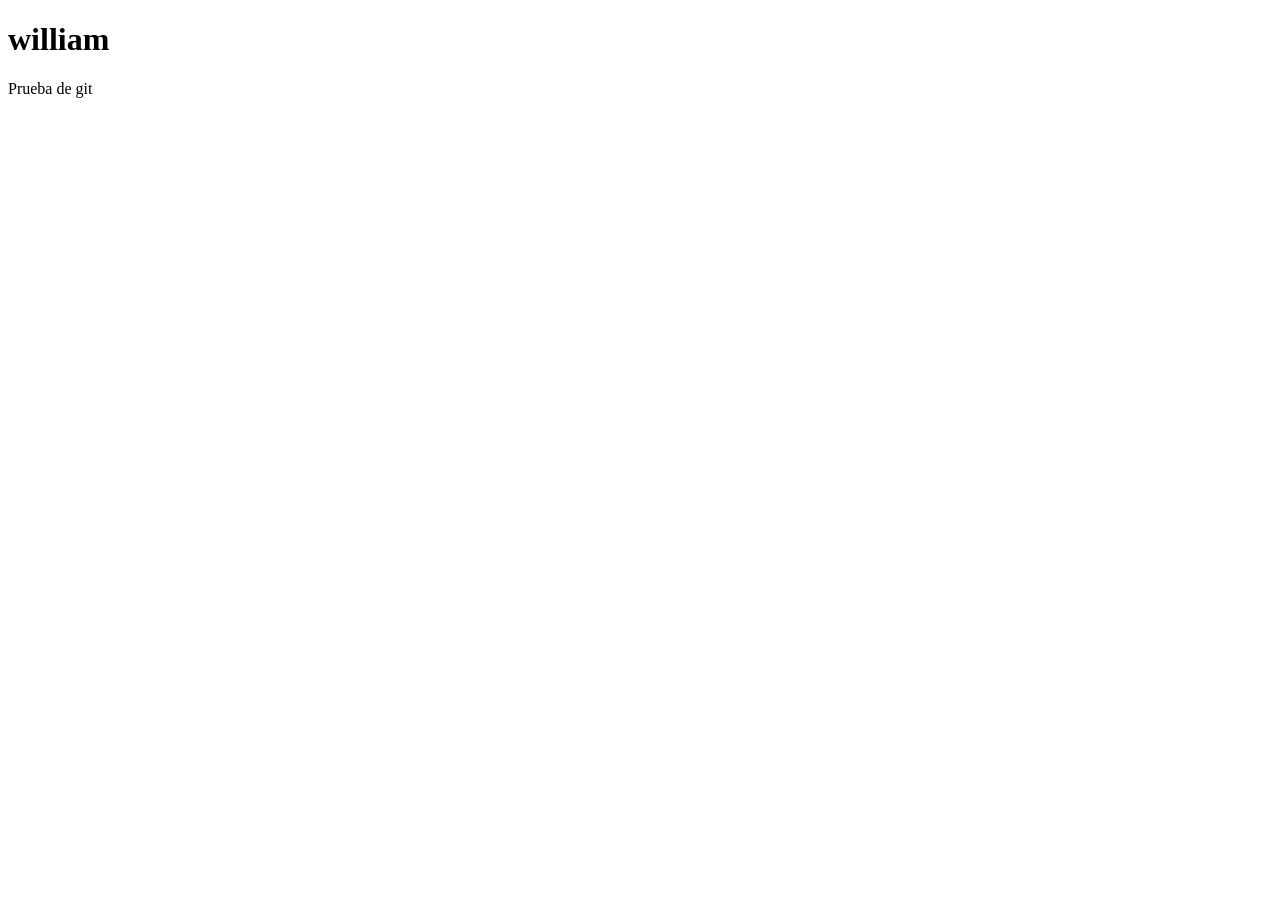
==== willy.html @ 89f87cee "prueba tuch willy.html" ====
<!DOCTYPE html>
<html lang="en">
<head>
    <meta charset="UTF-8">
    <meta name="viewport" content="width=device-width, initial-scale=1.0">
    <title>Pagina de william</title>
</head>
<body>
    
    <h1>william</h1>
    <p>Prueba de git</p>
</body>
</html>
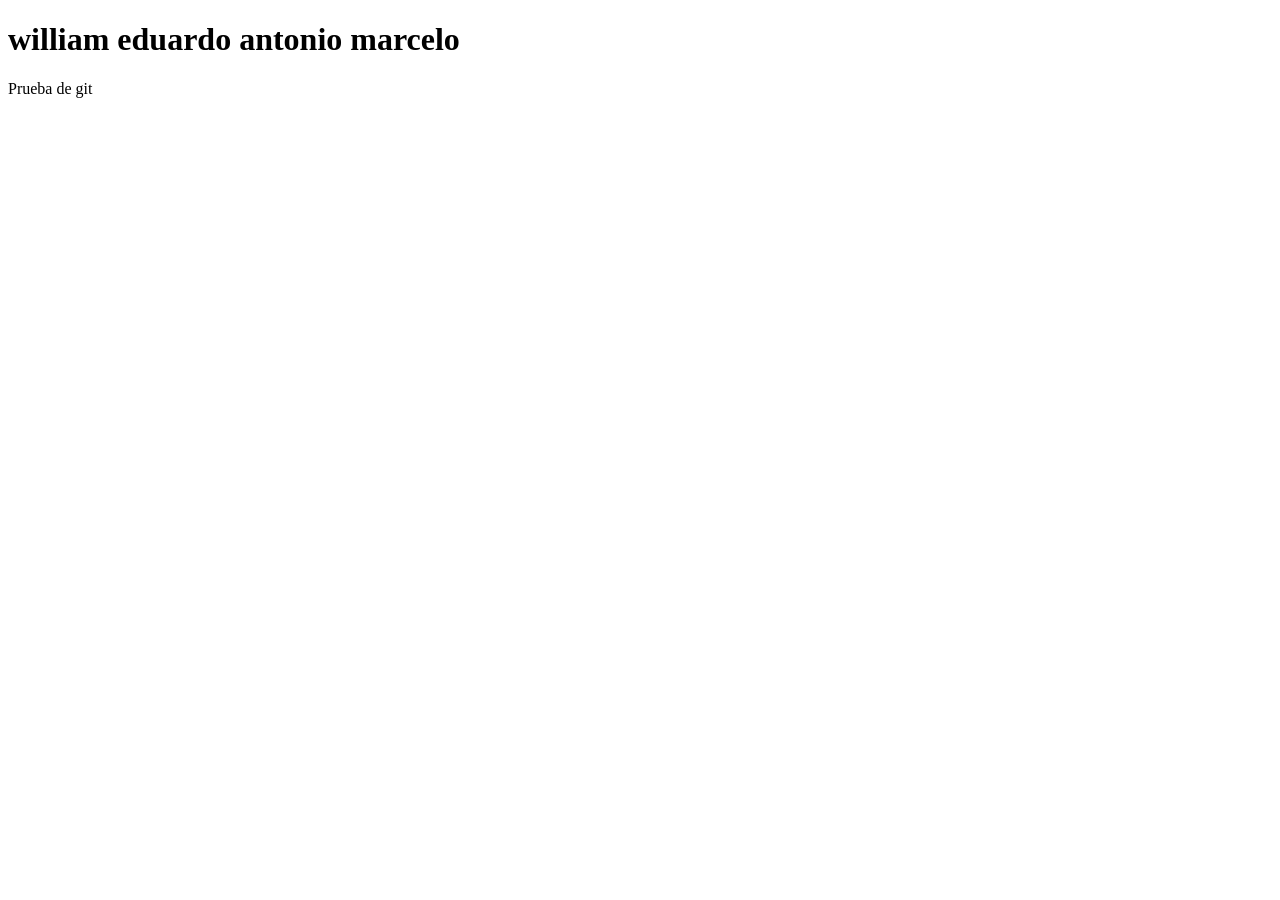
==== commit 416e437d: "prueba tuch willy.html y mas" ====
--- a/willy.html
+++ b/willy.html
@@ -7,7 +7,7 @@
 </head>
 <body>
     
-    <h1>william</h1>
+    <h1>william eduardo antonio marcelo</h1>
     <p>Prueba de git</p>
 </body>
 </html>
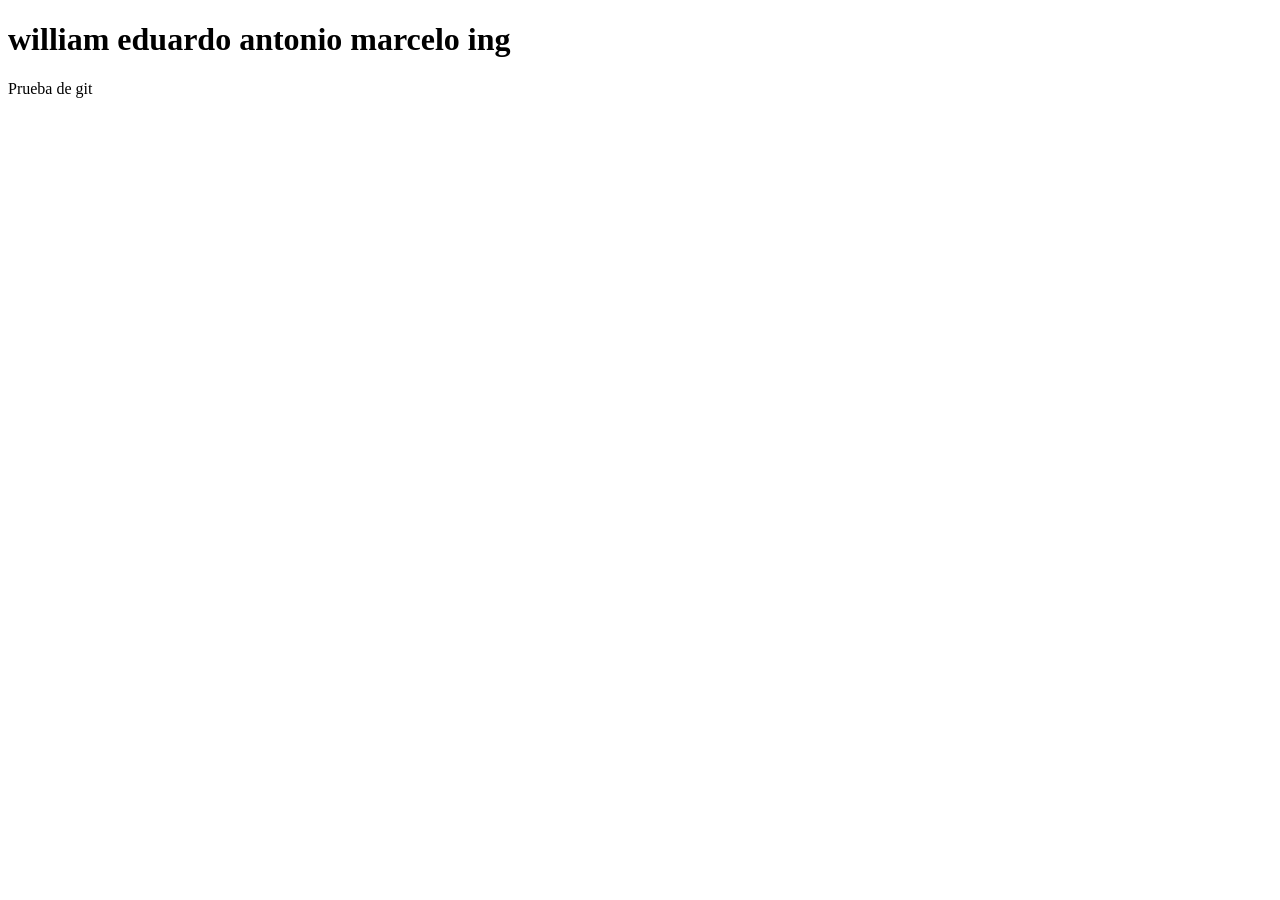
==== commit 6d069ada: "prueba tuch willy.html version 1.3" ====
--- a/willy.html
+++ b/willy.html
@@ -7,7 +7,7 @@
 </head>
 <body>
     
-    <h1>william eduardo antonio marcelo</h1>
+    <h1>william eduardo antonio marcelo ing</h1>
     <p>Prueba de git</p>
 </body>
 </html>
